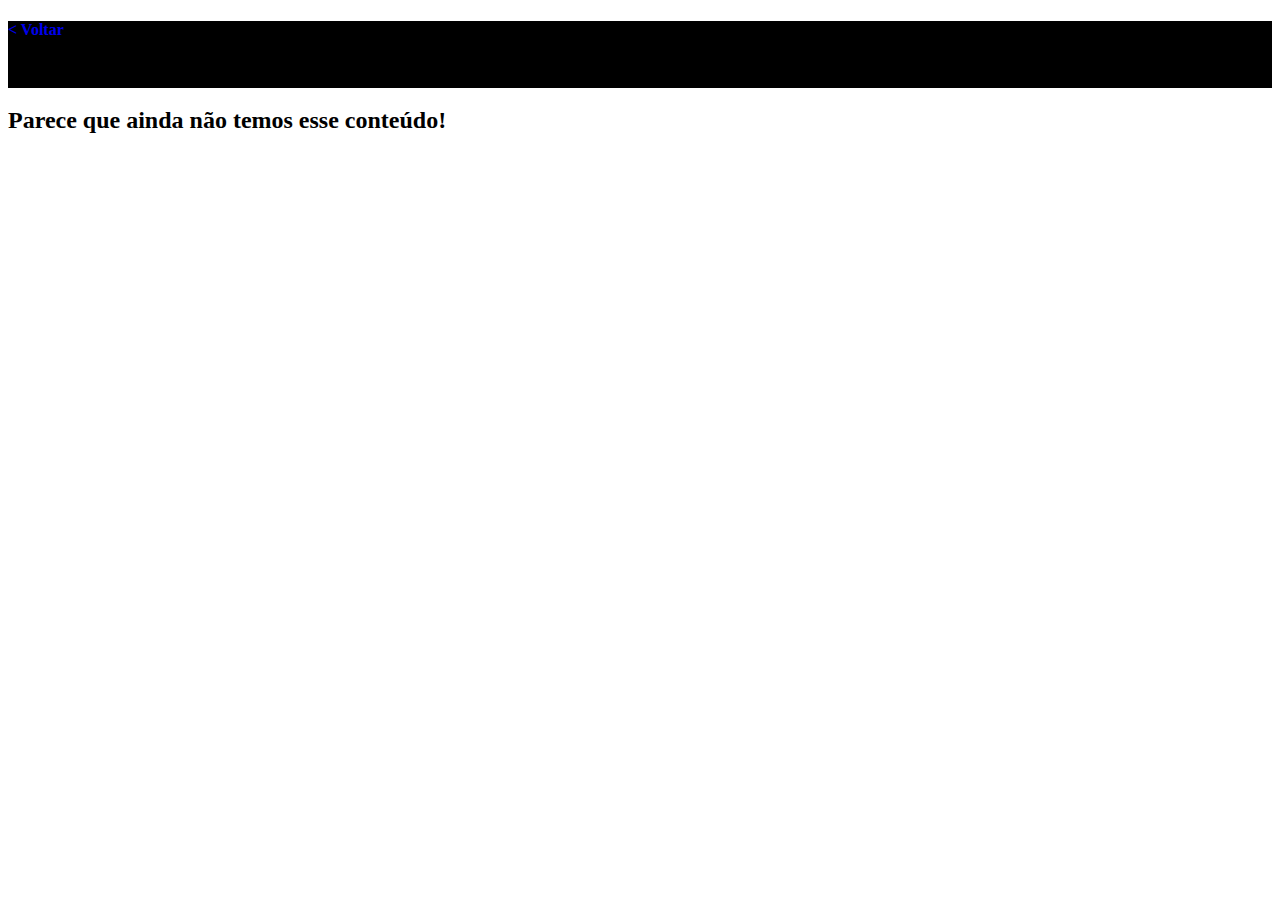
==== follows.html @ 0e86c84e "commitInicial" ====
<!DOCTYPE html>
<html lang="pt-br">
<head>
    <meta charset="UTF-8">
    <meta http-equiv="X-UA-Compatible" content="IE=edge">
    <meta name="viewport" content="width=device-width, initial-scale=1.0">
    <title>Follows</title>
    <link rel="stylesheet" href="style.css">
    <link href="https://cdn.jsdelivr.net/npm/bootstrap@5.0.2/dist/css/bootstrap.min.css" rel="stylesheet" integrity="sha384-EVSTQN3/azprG1Anm3QDgpJLIm9Nao0Yz1ztcQTwFspd3yD65VohhpuuCOmLASjC" crossorigin="anonymous">
</head>
<body class="bg-secondary">
    
<header id="header"></header>

<div id="itens" class="text-center p-5"></div>

</body>

<script src="js/follows.js" crossorigin="anonymous"></script>
<script src="js/blocos.js" crossorigin="anonymous"></script>
<script src="js/header1.js" crossorigin="anonymous"></script>
<script>

    card1(follows, 0);

</script>
</html>
---- style.css ----
@keyframes animacao{

    0% {margin-top: 5%}
    50% {margin-top: 3%}
    100% {margin-top: 5%}

}

@keyframes animacaoRev{

    0% {margin-top: 3%}
    50% {margin-top: 6%}
    100% {margin-top: 3%}

}

@keyframes coloreText{

    0% {color: white;}
    50% {color: rgb(0, 119, 255);}
    100% {color: rgb(255, 0, 76);}

}

@keyframes olhostwt{

    0% {margin-left: -30px; transform: scale(1, 1)}
    25% {margin-left: -25px; transform: scale(1, 1)}
    50% {margin-left: -30px; transform: scale(1, 0.1)}
    75% {margin-left: -30px; transform: scale(1, 1)}
    100% {margin-left: -30px; transform: scale(1, 1)}

}

.title{

    font-size: 200%;
    animation-name: animacao;
    animation-duration: 5s;
    animation-iteration-count: infinite;

}

.container1{

    margin: 5%;
    background-color: rgba(255, 255, 255, 0.1);
    border-radius: 2px;

    animation-name: animacaoRev;
    animation-duration: 5s;
    animation-iteration-count: infinite;

}

.pisca{

    margin-left: -30px;
    margin-right: 10px;
    margin-top: 8px;

    animation-name: olhostwt;
    animation-duration: 3s;
    animation-iteration-count: infinite;

}

.large-button{

    min-height: 100px;
    text-align: center;
    justify-content: center;
    color: rgb(0, 0, 0);
    background-color: azure;
    border-radius: 5px;
    border: 3px solid black;
    text-decoration: none; 
    transform: rotate(1.5deg);

}

.large-button:hover{

    min-height: 100px;
    min-width: 350px;
    text-align: center;
    justify-content: center;
    color: rgb(0, 0, 0);
    background-color: rgb(0, 255, 255);
    border-radius: 5px;
    border: 3px solid black;
    text-decoration: none; 
    transform: rotate(1.5deg);

}

.bg-realy-dark{

    background-color: black;

}

.bloco1{

    background-color: black;
    min-width: 90%;
    min-height: 15rem;
    margin: 5%;
    border-radius: 5px;

}

.colorify-text{

    animation-name: coloreText;
    animation-duration: 5s;
    animation-iteration-count: infinite;

}
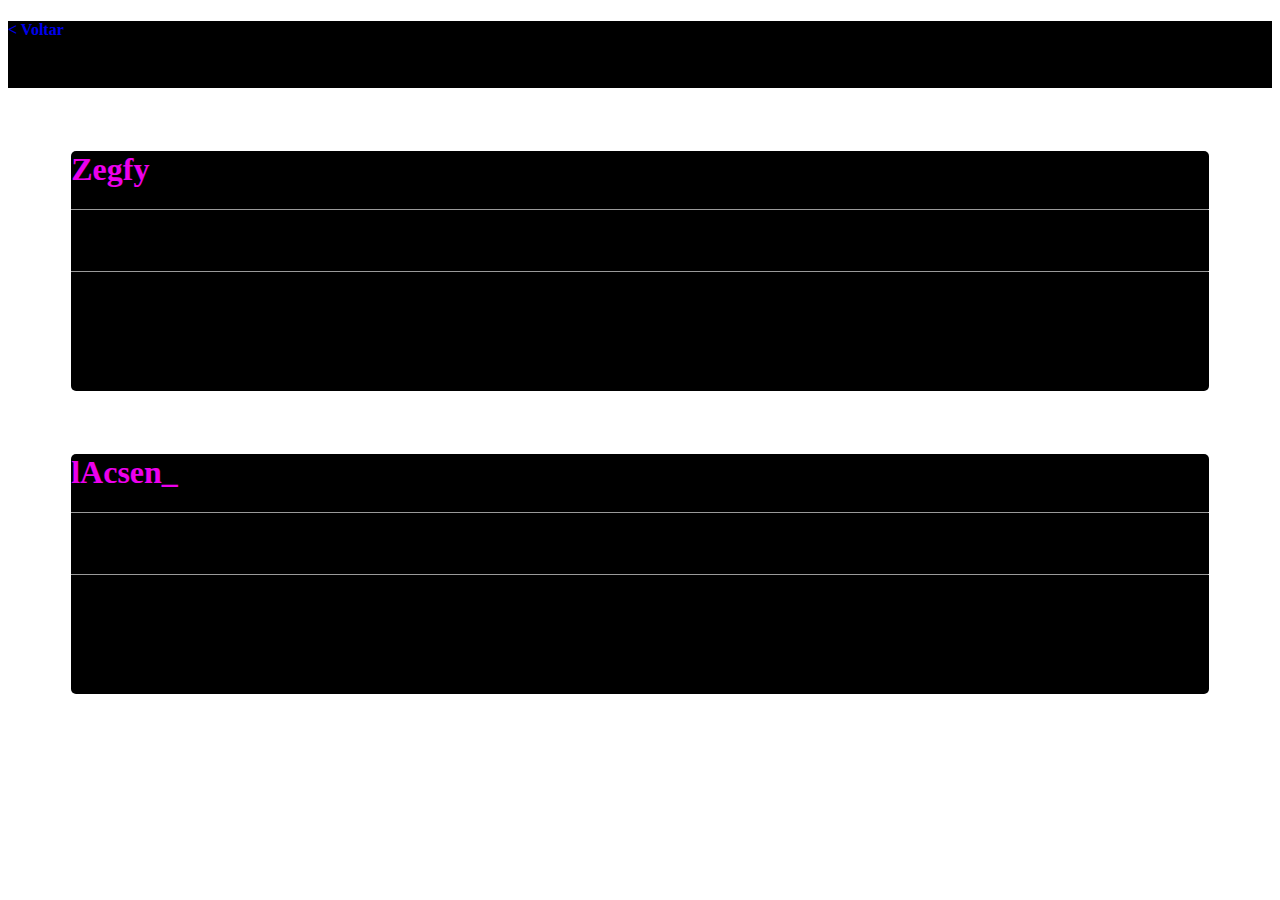
==== commit 1277992d: "animafollow" ====
--- a/follows.html
+++ b/follows.html
@@ -12,7 +12,7 @@
     
 <header id="header"></header>
 
-<div id="itens" class="text-center p-5"></div>
+<div id="itens" class="text-center p-5 container2"></div>
 
 </body>
 
--- a/style.css
+++ b/style.css
@@ -3,6 +3,14 @@
     0% {margin-top: 5%}
     50% {margin-top: 3%}
     100% {margin-top: 5%}
+
+}
+
+@keyframes animacao2{
+
+    0% {margin-top: -1%}
+    50% {margin-top: 2%}
+    100% {margin-top: -1%}
 
 }
 
@@ -51,6 +59,18 @@
     animation-duration: 5s;
     animation-iteration-count: infinite;
 
+}
+
+.container2{
+    animation-name: animacao2;
+    animation-duration: 8s;
+    animation-iteration-count: infinite;
+}
+
+.container2:hover{
+    animation-name: animacao2;
+    animation-duration: 8s;
+    animation-iteration-count: 0;
 }
 
 .pisca{
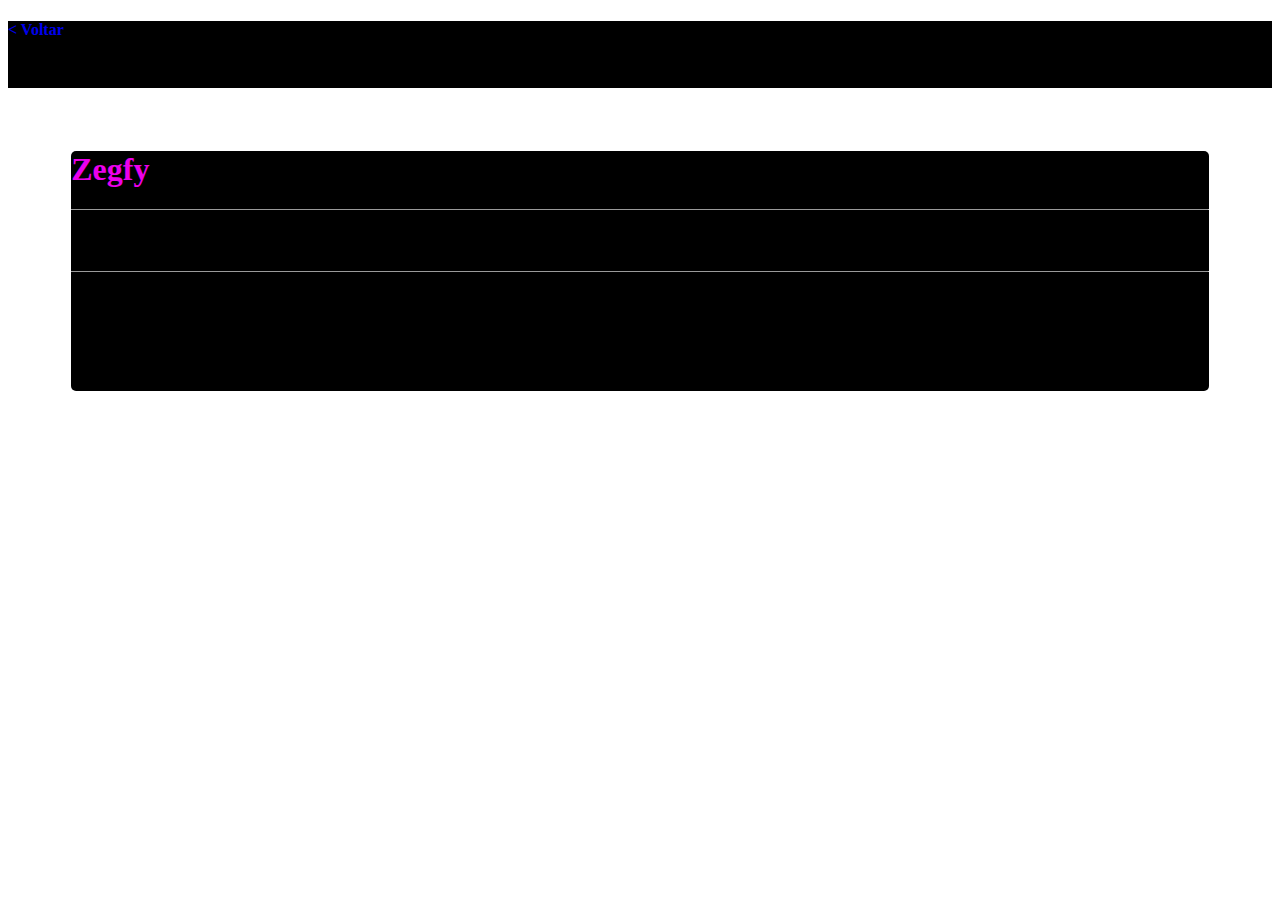
==== commit 49534eb2: "colorify" ====
--- a/follows.html
+++ b/follows.html
@@ -8,7 +8,7 @@
     <link rel="stylesheet" href="style.css">
     <link href="https://cdn.jsdelivr.net/npm/bootstrap@5.0.2/dist/css/bootstrap.min.css" rel="stylesheet" integrity="sha384-EVSTQN3/azprG1Anm3QDgpJLIm9Nao0Yz1ztcQTwFspd3yD65VohhpuuCOmLASjC" crossorigin="anonymous">
 </head>
-<body class="bg-secondary">
+<body class="bg-secondary" onload="header1()">
     
 <header id="header"></header>
 
@@ -21,7 +21,8 @@
 <script src="js/header1.js" crossorigin="anonymous"></script>
 <script>
 
-    card1(follows, 0);
+card1(follows, 0);
+header1()
 
 </script>
 </html>--- a/style.css
+++ b/style.css
@@ -24,9 +24,11 @@
 
 @keyframes coloreText{
 
-    0% {color: white;}
-    50% {color: rgb(0, 119, 255);}
-    100% {color: rgb(255, 0, 76);}
+    0% {color: rgb(114, 114, 114);}
+    25% {color: rgb(0, 119, 255);}
+    50% {color: rgb(255, 0, 76);}
+    75% {color: rgb(0, 119, 255);}
+    100% {color: rgb(114, 114, 114);}
 
 }
 
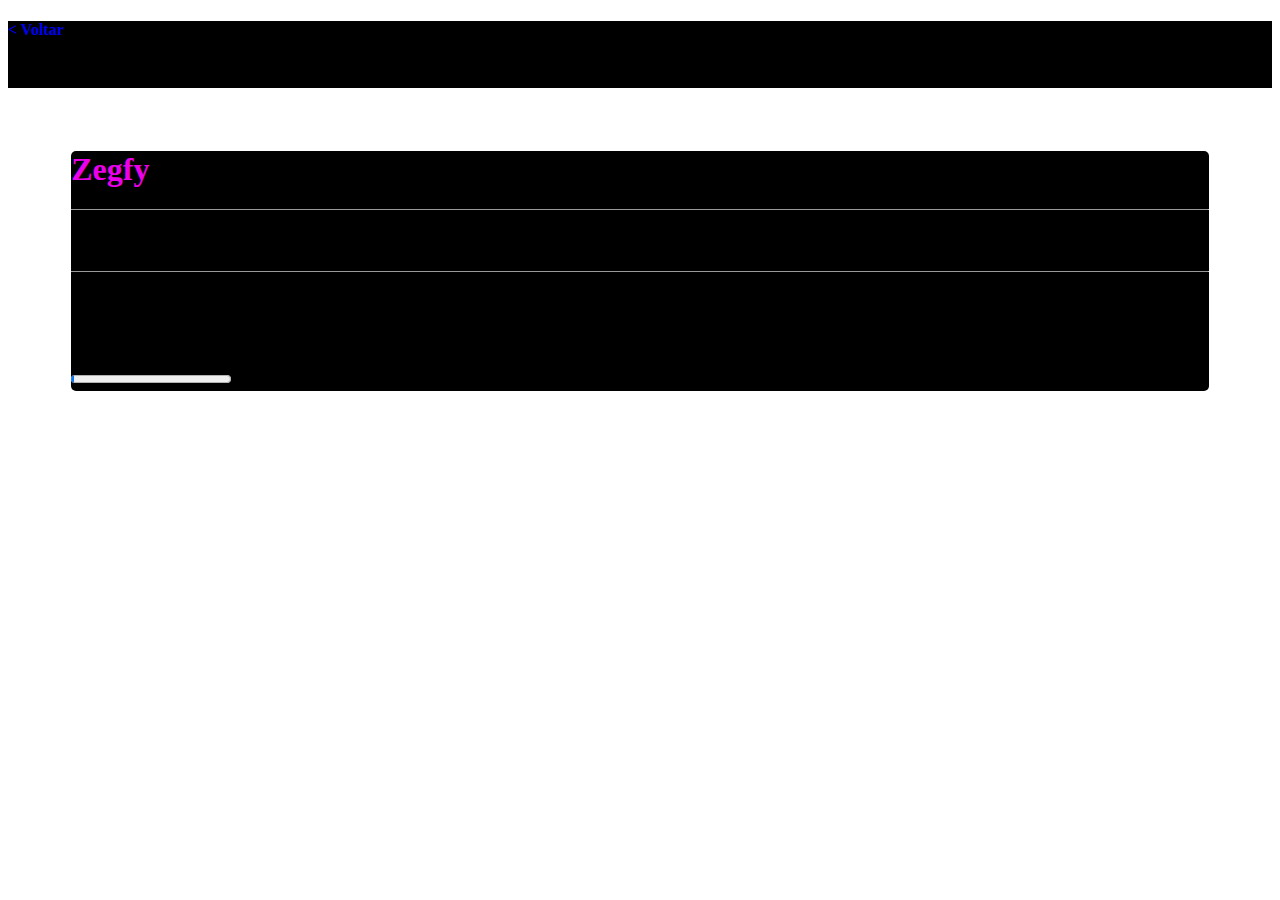
==== commit a9230e0a: "XP" ====
--- a/follows.html
+++ b/follows.html
@@ -16,13 +16,12 @@
 
 </body>
 
-<script src="js/follows.js" crossorigin="anonymous"></script>
+<script src="js/list.js" crossorigin="anonymous"></script>
 <script src="js/blocos.js" crossorigin="anonymous"></script>
-<script src="js/header1.js" crossorigin="anonymous"></script>
+<script src="js/headers.js" crossorigin="anonymous"></script>
 <script>
 
-card1(follows, 0);
-header1()
+card1(lista, 0);
 
 </script>
 </html>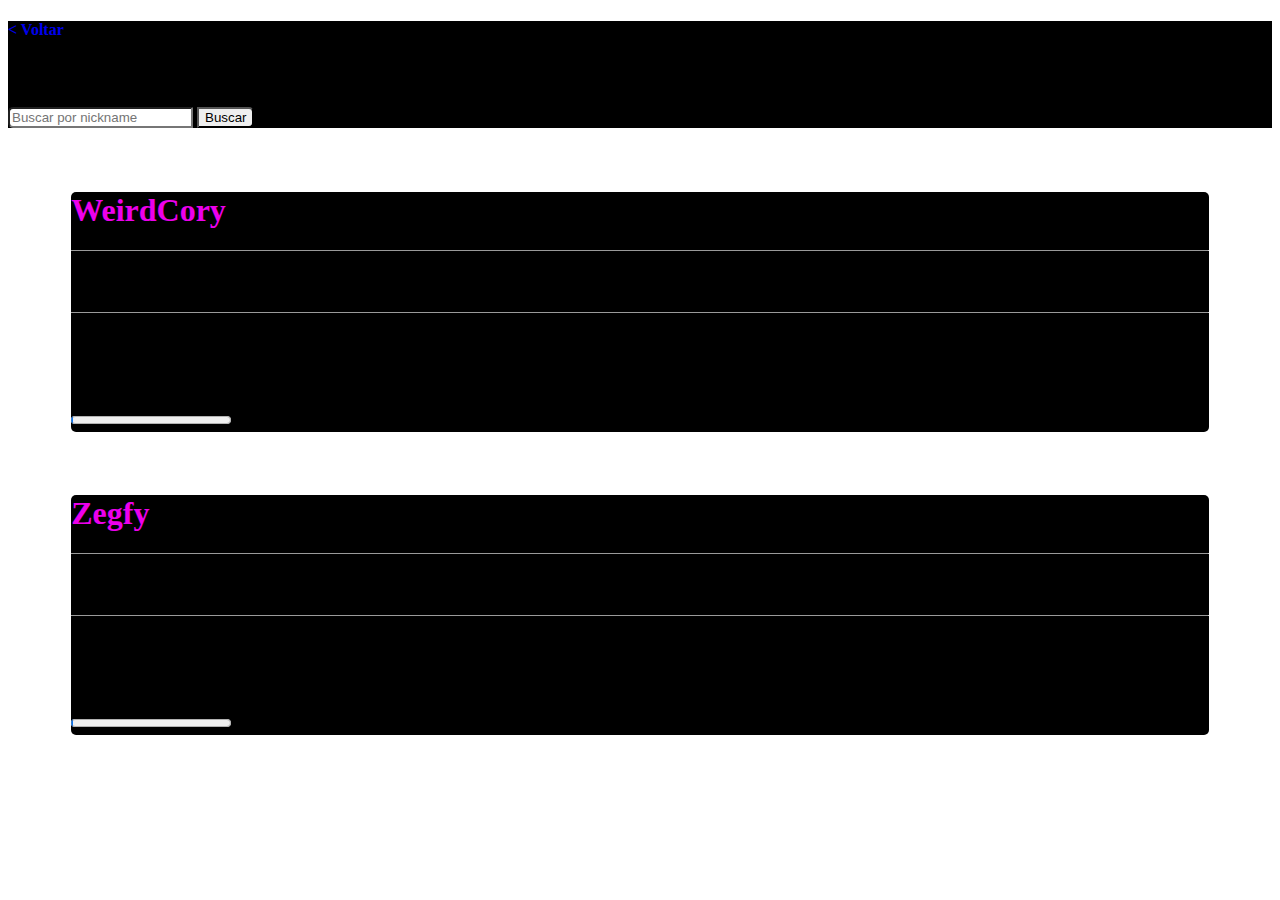
==== commit f45989c5: "Busca por nick" ====
--- a/follows.html
+++ b/follows.html
@@ -23,5 +23,42 @@
 
 card1(lista, 0);
 
+function pesquisar(){
+    let txt = document.getElementById("txtBusca").value;
+    console.log("Chamada a função. Variável txt = " + txt)
+    card2(lista, 0, txt)
+}
+
+function card2(list, tipo, txt) {
+    itens.innerHTML = '';
+    let cont = 0;
+    for(var i = 0; i < list.length; i++) {
+        if(list[i][3] == tipo || list[i][3] == 2){
+            if(list[i][0].includes(txt)){
+                cont++;
+                itens.innerHTML += `
+                    <div class="bloco1 text-center bg-dark pt-3">
+                        <h1 style="color: rgb(236, 0, 236)">${list[i][0]}</h1>
+                        <hr size="1">
+                        <h4 class="text-light">${list[i][1]}</h4>
+                        <hr size="1">
+                        <h5 class="text-secondary">"${list[i][2]}"</h5>
+                        <div class="d-flex flex-row text-center justify-content-center text-light">
+                            <h5>XP</h5>
+                            <progress value="${list[i][4]}" max="100" class="m-2">${list[i][4]}%</progress>
+                        </div>
+                    </div>
+                `
+            }
+        }
+    }
+    
+    if(cont == 0){
+
+        itens.innerHTML = `<h2>Não foi encontrado ninguém com nome "${txt}"!</h2>`
+
+    }
+}
+
 </script>
 </html>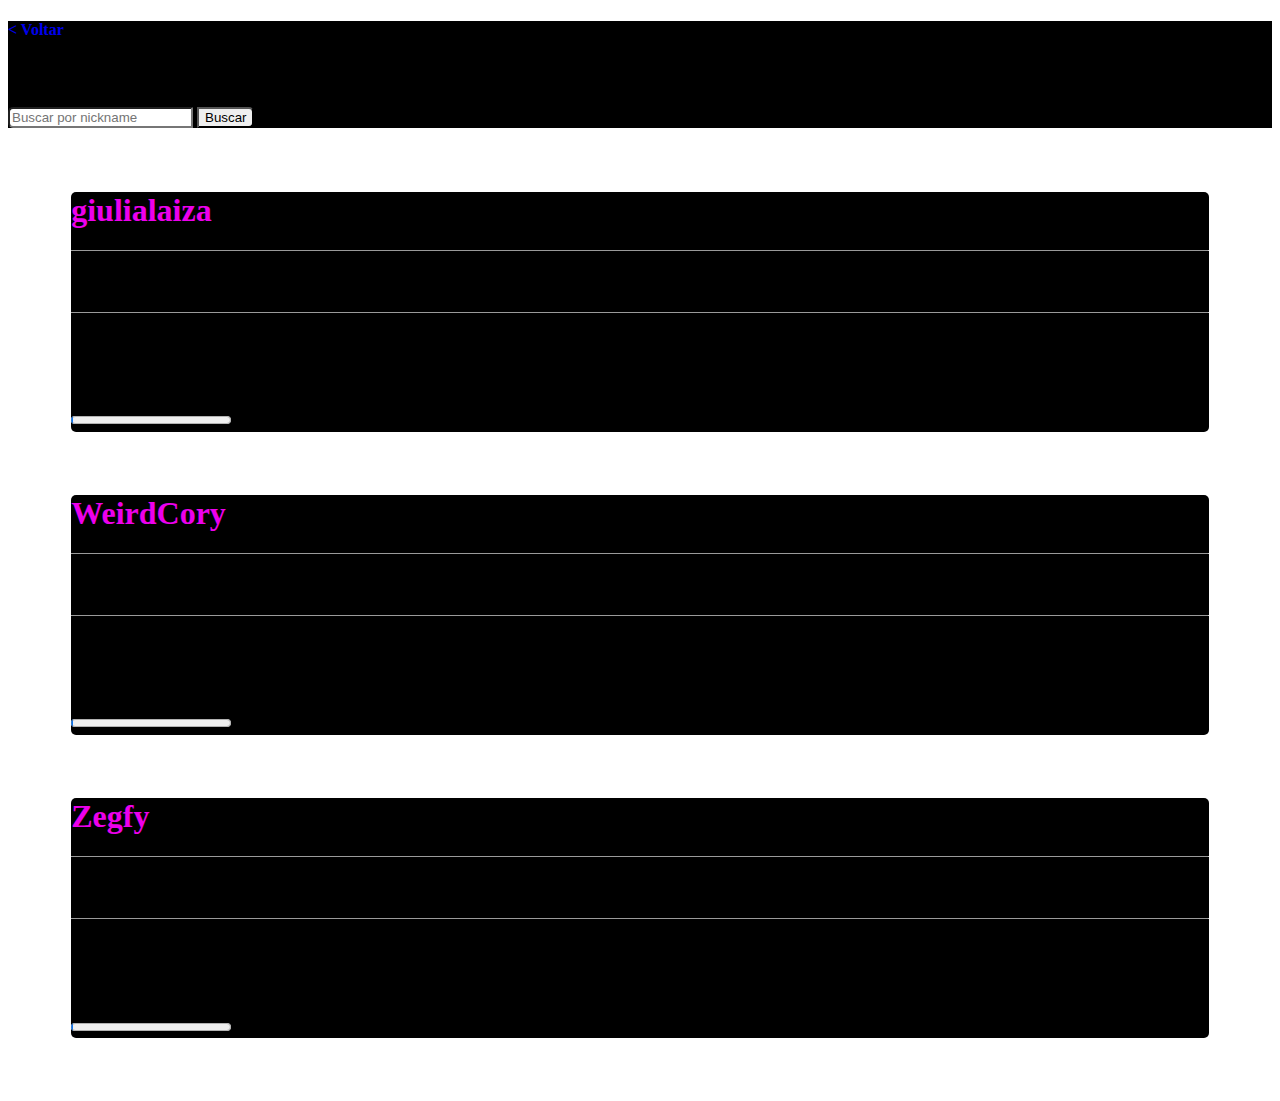
==== commit 313b6d01: "Primordial" ====
--- a/follows.html
+++ b/follows.html
@@ -36,11 +36,18 @@
         if(list[i][3] == tipo || list[i][3] == 2){
             if(list[i][0].includes(txt)){
                 cont++;
+
+                //Primordial
+                let primordial = "text-light";
+                if(list[i][1] == "Primordial"){
+                    primordial = " primordial";
+                }
+
                 itens.innerHTML += `
                     <div class="bloco1 text-center bg-dark pt-3">
                         <h1 style="color: rgb(236, 0, 236)">${list[i][0]}</h1>
                         <hr size="1">
-                        <h4 class="text-light">${list[i][1]}</h4>
+                        <h4 class="${primordial}">${list[i][1]}</h4>
                         <hr size="1">
                         <h5 class="text-secondary">"${list[i][2]}"</h5>
                         <div class="d-flex flex-row text-center justify-content-center text-light">
--- a/style.css
+++ b/style.css
@@ -17,7 +17,7 @@
 @keyframes animacaoRev{
 
     0% {margin-top: 3%}
-    50% {margin-top: 6%}
+    50% {margin-top: 5%}
     100% {margin-top: 3%}
 
 }
@@ -32,6 +32,16 @@
 
 }
 
+@keyframes primordial{
+
+    0% {color: rgb(255, 238, 0);}
+    25% {color: rgb(255, 153, 0);}
+    50% {color: rgb(217, 255, 0);}
+    75% {color: rgb(255, 153, 0);}
+    100% {color: rgb(255, 238, 0);}
+
+}
+
 @keyframes olhostwt{
 
     0% {margin-left: -30px; transform: scale(1, 1)}
@@ -40,6 +50,12 @@
     75% {margin-left: -30px; transform: scale(1, 1)}
     100% {margin-left: -30px; transform: scale(1, 1)}
 
+}
+
+.primordial{
+    animation-name: primordial;
+    animation-duration: 5s;
+    animation-iteration-count: infinite;
 }
 
 .title{
@@ -65,7 +81,7 @@
 
 .container2{
     animation-name: animacao2;
-    animation-duration: 8s;
+    animation-duration: 5s;
     animation-iteration-count: infinite;
 }
 
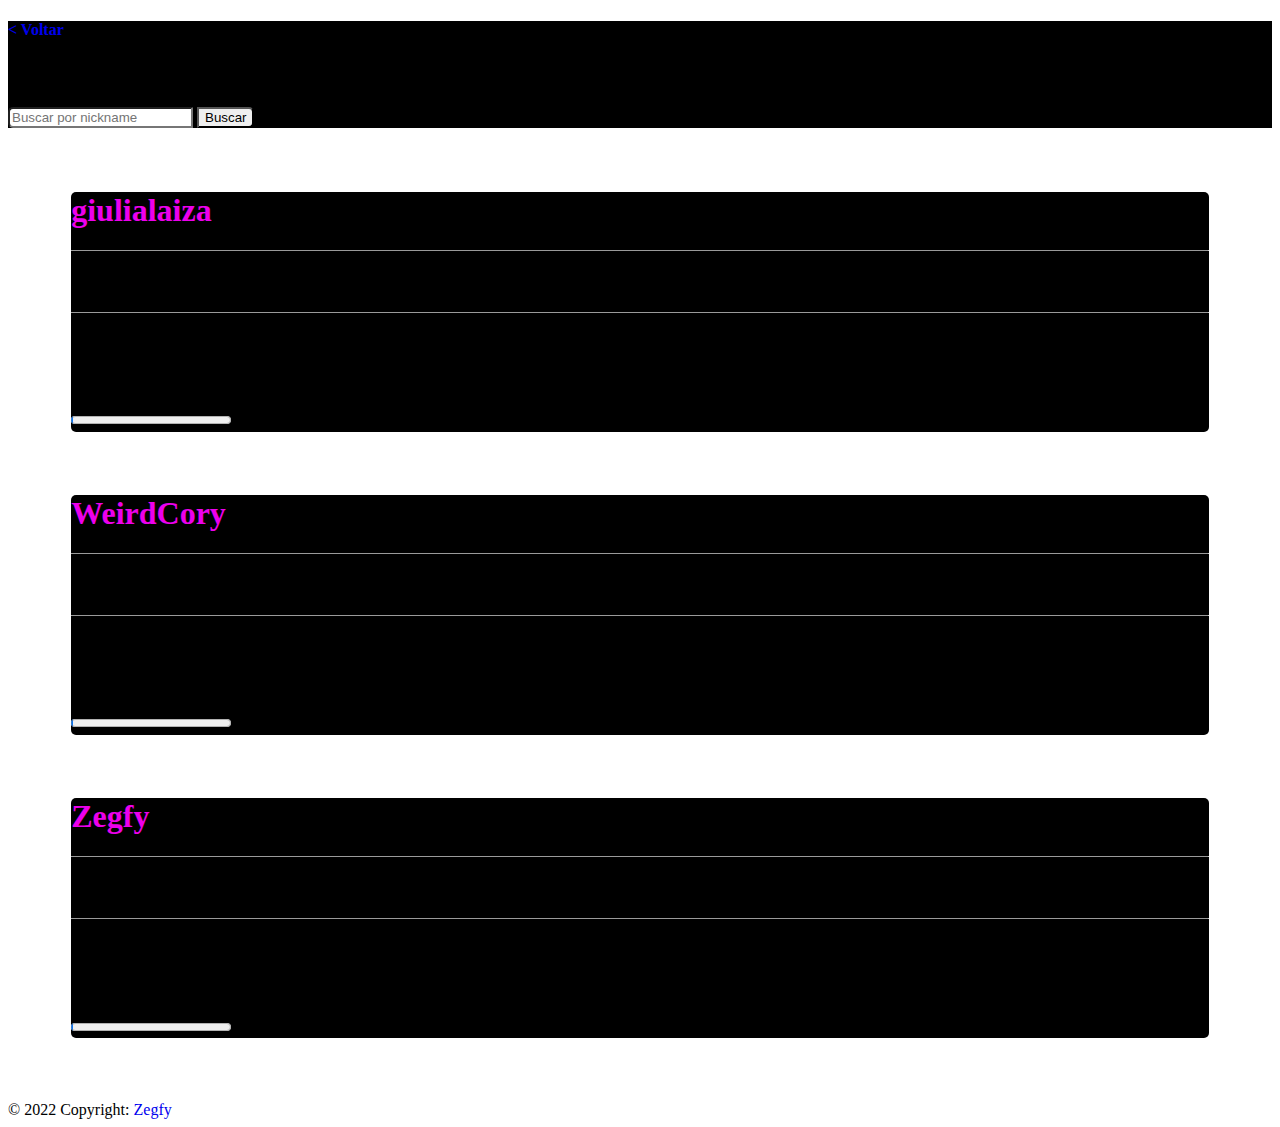
==== commit 87939d62: "footer2" ====
--- a/follows.html
+++ b/follows.html
@@ -16,6 +16,11 @@
 
 </body>
 
+<footer id="footer">
+
+</footer>
+
+<script src="js/footer.js" crossorigin="anonymous"></script>
 <script src="js/list.js" crossorigin="anonymous"></script>
 <script src="js/blocos.js" crossorigin="anonymous"></script>
 <script src="js/headers.js" crossorigin="anonymous"></script>
